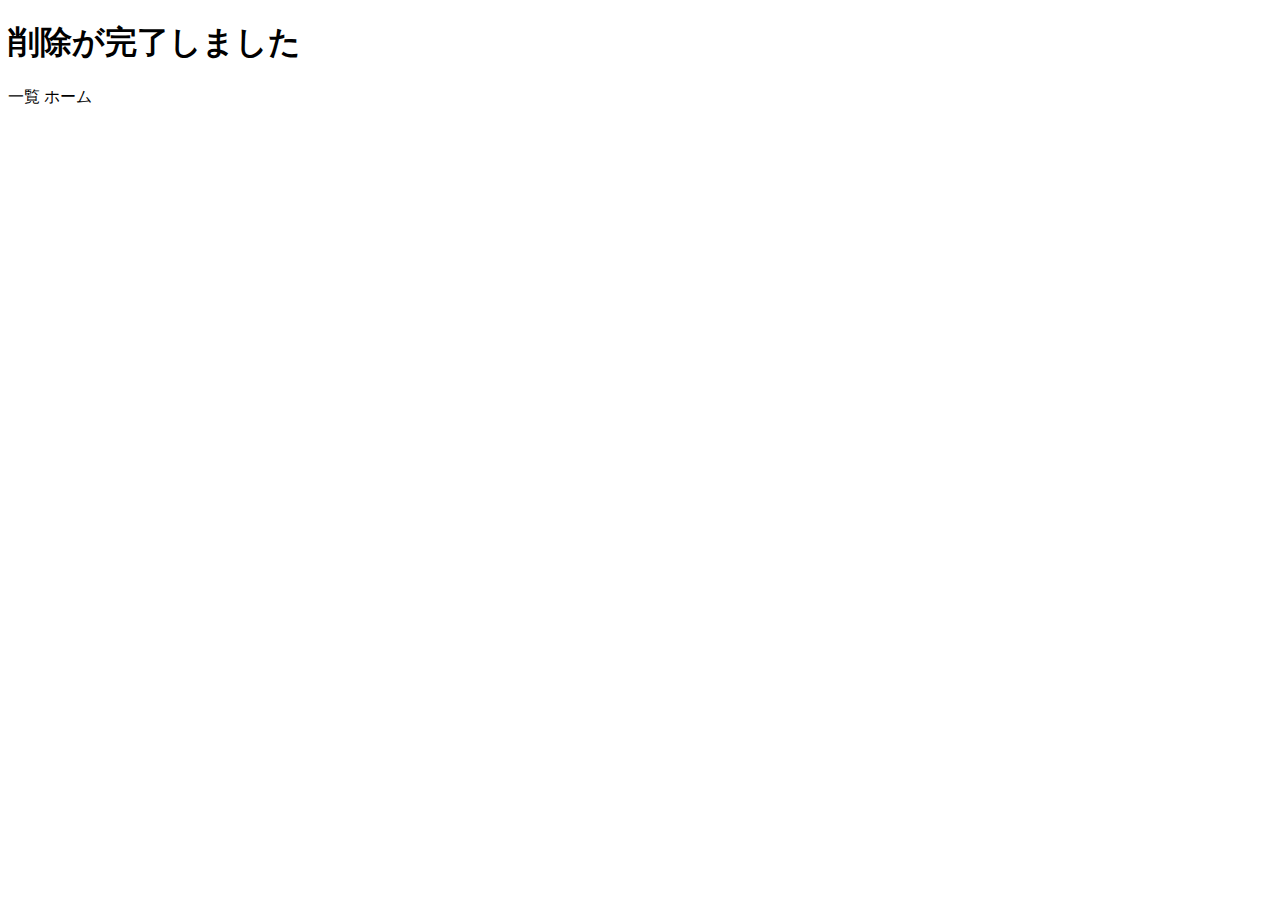
==== src/main/resources/templates/bookDelete.html @ 80aef60d "20220221_基本挙動確認済み" ====
<!doctype html>
<html lang="ja" xmlns:th="http://www.thymeleaf.org">
<head>
	<meta charset="UTF-8" />
	<title>Document</title>
	<link rel="stylesheet" th:href="@{/css/style.css}" />
</head>

<body>
<h1>削除が完了しました</h1>

<a th:href="@{/book/user/list}">一覧</a>
<a th:href="@{/book/home/}">ホーム</a>
</body>

</html>
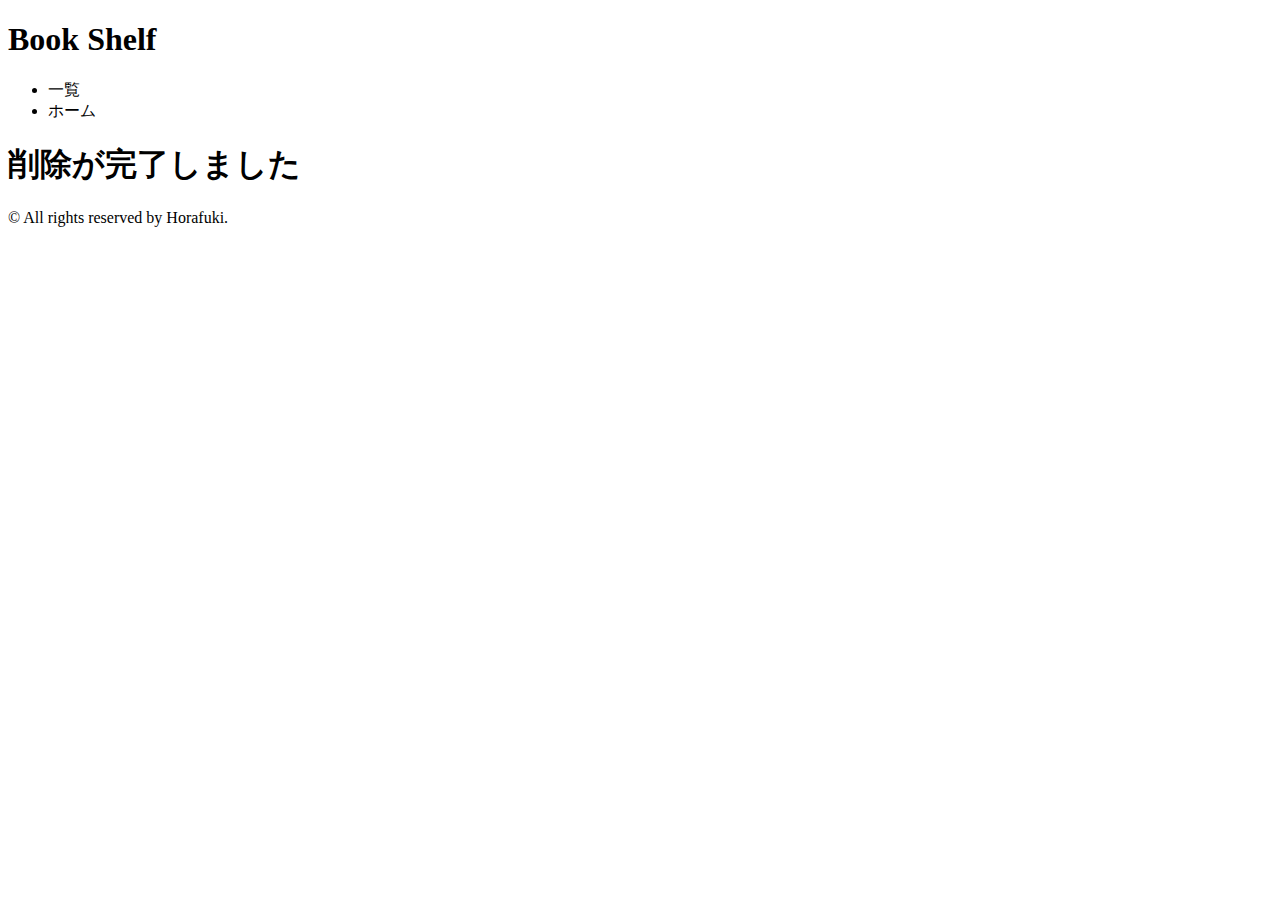
==== commit 6f363901: "2022/02/24 学校での作業バリデーション、フィルター設定済み" ====
--- a/src/main/resources/templates/bookDelete.html
+++ b/src/main/resources/templates/bookDelete.html
@@ -7,10 +7,29 @@
 </head>
 
 <body>
+
+<header>
+	<h1>
+		<a th:href="@{/book/home}">Book Shelf</a>
+	</h1>
+	<nav class="pc-nav">
+		<ul>
+			<li><a th:href="@{/book/user/list}">一覧</a></li>
+			<li><a th:href="@{/book/home/}">ホーム</a></li>
+		</ul>
+	</nav>
+</header>
+
+<div class="msg">
 <h1>削除が完了しました</h1>
+</div>
 
-<a th:href="@{/book/user/list}">一覧</a>
-<a th:href="@{/book/home/}">ホーム</a>
+<!-- footer -->
+    <footer>
+  	  <p>© All rights reserved by Horafuki.</p>
+    </footer>
+
+
 </body>
 
 </html>